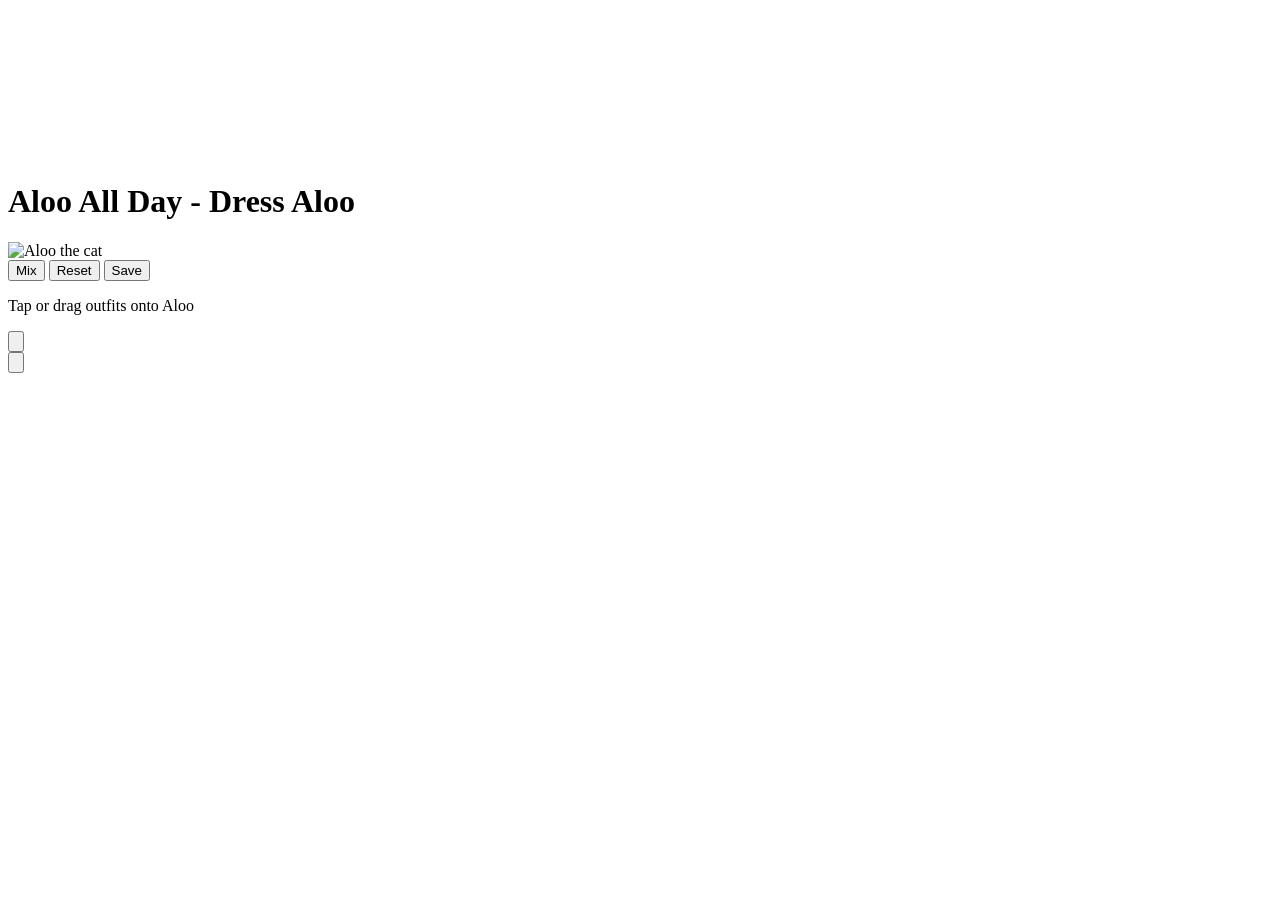
==== index.html @ dd959649 "Add files via upload" ====
<!DOCTYPE html>
<html lang="en">
<head>
  <meta charset="utf-8">
  <!-- viewport-fit=cover lets us use the full screen on notched phones;
       the CSS adds safe-area padding so nothing hides behind the notch. -->
  <meta name="viewport" content="width=device-width, initial-scale=1, maximum-scale=1, user-scalable=no, viewport-fit=cover">
  <title>Aloo All Day</title>
  <meta name="description" content="Aloo All Day - dress up Aloo the cat!">
  <meta name="theme-color" content="#fdc441">
  <meta name="apple-mobile-web-app-capable" content="yes">
  <meta name="mobile-web-app-capable" content="yes">
  <link rel="manifest" href="manifest.webmanifest">
  <link rel="icon" href="assets/icon.png">
  <link rel="apple-touch-icon" href="assets/icon.png">
  <link rel="preload" href="assets/fonts/SoofSans.otf" as="font" type="font/otf" crossorigin>
  <link rel="stylesheet" href="css/style.css">
</head>
<body>
  <div class="app">

    <!-- Hand-wobbly border, drawn by game.js so it fits any screen -->
    <div class="frame" id="frame" aria-hidden="true"><svg><path/></svg></div>

    <!-- ===== TITLE (edit the words here) ===== -->
    <header class="title">
      <h1><span class="u-dash">Aloo All Day</span> - <span class="u-wave">Dress Aloo</span></h1>
    </header>

    <!-- ===== STAGE: Aloo + her outfit ===== -->
    <main class="stage-area" id="stage-area">
      <div class="stage" id="stage">
        <!-- All clothing layers are added into #layers by game.js -->
        <div class="layers" id="layers">
          <img class="layer base on" id="aloo" src="assets/aloo.png" alt="Aloo the cat" draggable="false">
        </div>
      </div>

      <!-- Buttons down the right-hand side. Pictures live in assets/ui/ -->
      <div class="tools">
        <button class="tool" id="btn-random" type="button" aria-label="Mix: random outfit"><img src="assets/ui/mix.png" alt=""><span>Mix</span></button>
        <button class="tool" id="btn-reset"  type="button" aria-label="Reset: take everything off"><img src="assets/ui/reset.png" alt=""><span>Reset</span></button>
        <button class="tool" id="btn-save"   type="button" aria-label="Save picture of Aloo"><img src="assets/ui/save.png" alt=""><span>Save</span></button>
      </div>

      <p class="hint" id="hint">Tap or drag outfits onto Aloo</p>
      <div class="toast" id="toast" role="status" aria-live="polite"></div>
    </main>

    <!-- ===== CAROUSEL: every item in one row ===== -->
    <footer class="carousel-wrap">
      <button class="arrow" id="prev" type="button" aria-label="Previous items"><img src="assets/ui/prev.png" alt=""></button>
      <div class="carousel" id="tray" role="group" aria-label="Clothes"></div>
      <button class="arrow" id="next" type="button" aria-label="Next items"><img src="assets/ui/next.png" alt=""></button>
    </footer>

  </div>

  <script src="js/config.js"></script>
  <script src="js/game.js"></script>
</body>
</html>
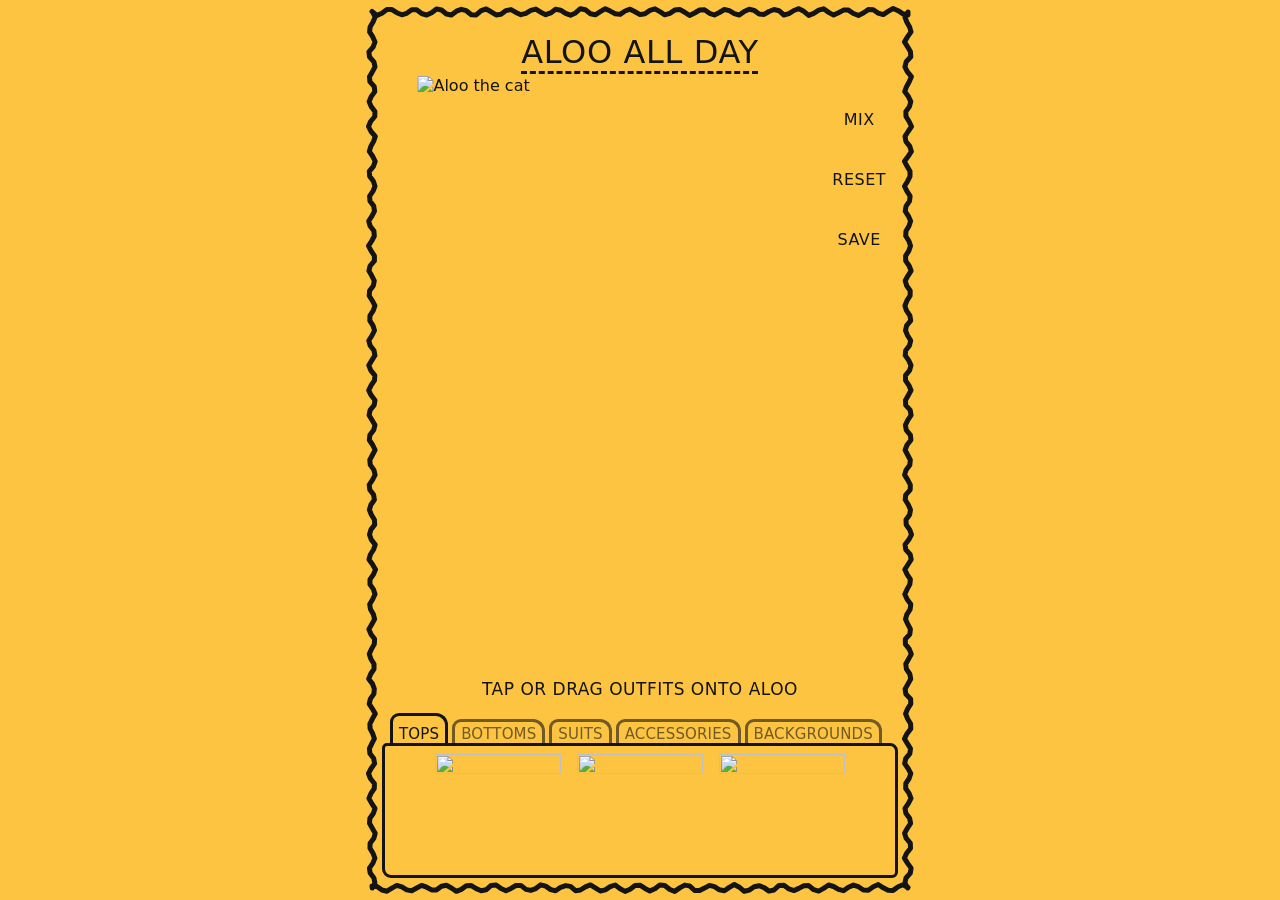
==== commit 6f37d559: "Add files via upload" ====
--- a/index.html
+++ b/index.html
@@ -17,14 +17,17 @@
   <link rel="stylesheet" href="css/style.css">
 </head>
 <body>
+  <!-- Full-screen background pictures go here (behind everything) -->
+  <div class="backdrop" id="backdrop" aria-hidden="true"></div>
+
   <div class="app">
 
     <!-- Hand-wobbly border, drawn by game.js so it fits any screen -->
     <div class="frame" id="frame" aria-hidden="true"><svg><path/></svg></div>
 
-    <!-- ===== TITLE (edit the words here) ===== -->
+    <!-- ===== TITLE (edit the words here; the dashed underline is the span) ===== -->
     <header class="title">
-      <h1><span class="u-dash">Aloo All Day</span> - <span class="u-wave">Dress Aloo</span></h1>
+      <h1><span class="u-dash">Aloo All Day</span></h1>
     </header>
 
     <!-- ===== STAGE: Aloo + her outfit ===== -->
@@ -47,11 +50,14 @@
       <div class="toast" id="toast" role="status" aria-live="polite"></div>
     </main>
 
-    <!-- ===== CAROUSEL: every item in one row ===== -->
-    <footer class="carousel-wrap">
-      <button class="arrow" id="prev" type="button" aria-label="Previous items"><img src="assets/ui/prev.png" alt=""></button>
-      <div class="carousel" id="tray" role="group" aria-label="Clothes"></div>
-      <button class="arrow" id="next" type="button" aria-label="Next items"><img src="assets/ui/next.png" alt=""></button>
+    <!-- ===== DOCK: section labels + carousel ===== -->
+    <footer class="dock">
+      <nav class="sections" id="sections" aria-label="Sections"></nav>
+      <div class="carousel-wrap">
+        <button class="arrow" id="prev" type="button" aria-label="Previous items"><img src="assets/ui/prev.png" alt=""></button>
+        <div class="carousel" id="tray" role="group" aria-label="Clothes"></div>
+        <button class="arrow" id="next" type="button" aria-label="Next items"><img src="assets/ui/next.png" alt=""></button>
+      </div>
     </footer>
 
   </div>
--- a/css/style.css
+++ b/css/style.css
@@ -0,0 +1,272 @@
+/* ==========================================================================
+   style.css — mobile first. Colours and the font are set at the top.
+   ========================================================================== */
+
+@font-face {
+  font-family: "Soof Sans";
+  src: url("../assets/fonts/SoofSans.otf") format("opentype");
+  font-display: swap;
+}
+
+:root {
+  --bg:       #fdc441;   /* the yellow */
+  --ink:      #141414;   /* the black of the drawings (turns white on dark backgrounds) */
+  --black:    #141414;   /* always black: used for the pop-up message */
+  --ratio:    0.5942;    /* Aloo's width / height. game.js sets this from aloo.png automatically */
+  --car-h:    clamp(88px, 15dvh, 140px);   /* height of the carousel */
+  --zoom:     1.15;      /* how big Aloo is on screen. Her PNG has empty margins, so >1 is fine. Raise to make her bigger */
+  --tap:      48px;      /* minimum tap target (>= 44px) */
+}
+
+* { box-sizing: border-box; }
+
+/* ---- Lock the page: no scrolling, no pull-to-refresh, no text selection ---- */
+html, body {
+  margin: 0;
+  height: 100%;
+  overflow: hidden;
+  overscroll-behavior: none;
+  touch-action: manipulation;          /* removes double-tap zoom */
+  -webkit-user-select: none;
+  user-select: none;
+  -webkit-touch-callout: none;         /* no "save image" popup on long press (iOS) */
+  -webkit-tap-highlight-color: transparent;
+}
+body {
+  position: fixed;                     /* stops iOS rubber-banding */
+  inset: 0;
+  background: var(--bg);
+  color: var(--ink);
+  font-family: "Soof Sans", ui-rounded, system-ui, sans-serif;
+}
+img { -webkit-user-drag: none; }
+button { font: inherit; color: inherit; }
+
+/* ---- Full-screen background pictures (behind everything) ---- */
+.backdrop { position: fixed; inset: 0; z-index: 0; pointer-events: none; }
+.backdrop .layer { object-fit: cover; }
+
+/* ---- Overall layout: a phone-shaped column, centred on big screens ---- */
+.app {
+  position: relative;
+  z-index: 1;                          /* above the backdrop */
+  height: 100vh;                       /* fallback */
+  height: 100dvh;                      /* dynamic viewport: ignores browser toolbars */
+  max-width: 560px;
+  margin: 0 auto;
+  display: flex;
+  flex-direction: column;
+  /* 22px = room inside the wobbly border; env() = notches and home bar */
+  padding: calc(22px + env(safe-area-inset-top)) calc(22px + env(safe-area-inset-right))
+           calc(22px + env(safe-area-inset-bottom)) calc(22px + env(safe-area-inset-left));
+}
+
+/* ---- The wobbly border ---- */
+.frame {
+  position: absolute;
+  inset: calc(8px + env(safe-area-inset-top)) calc(8px + env(safe-area-inset-right))
+         calc(8px + env(safe-area-inset-bottom)) calc(8px + env(safe-area-inset-left));
+  pointer-events: none;
+}
+.frame svg { width: 100%; height: 100%; overflow: visible; }
+.frame path { fill: none; stroke: var(--ink); stroke-width: 5; stroke-linecap: round; stroke-linejoin: round; }
+
+/* ---- Title ---- */
+.title { flex: none; padding: 6px 4px 0; text-align: center; }
+.title h1 {
+  margin: 0;
+  font-weight: normal;
+  font-size: clamp(20px, 6.2vw, 32px);
+  line-height: 1.5;
+  text-transform: uppercase;
+  letter-spacing: .02em;
+}
+/* The hand-drawn dashed underline under the title */
+.u-dash { text-decoration: underline dashed 3px; text-underline-offset: 8px; }
+
+/* ---- Stage ---- */
+.stage-area {
+  position: relative;
+  flex: 1 1 0;
+  min-height: 0;
+  container-type: size;                /* lets .stage measure its parent */
+  display: grid;
+  place-items: center;
+}
+/* The stage has the same shape as aloo.png and is the biggest one that fits. */
+.stage {
+  /* As tall as fits, times --zoom. The empty margins around Aloo in her PNG are transparent,
+     so it is fine for the stage to spill a little past the box (capped so it never gets silly). */
+  width: min(calc(100cqw + 120px), calc((100cqh - 16px) * var(--zoom) * var(--ratio)));
+  aspect-ratio: var(--ratio);
+  position: relative;
+  touch-action: none;                  /* nothing on the stage scrolls or zooms */
+  /* Aloo's tail pulls her to the left, so nudge the whole stage left to centre her body */
+  transform: translateX(-3%);
+}
+.layers { position: absolute; inset: 0; transform-origin: 50% 80%; }
+.layer {
+  position: absolute; inset: 0;
+  width: 100%; height: 100%;
+  pointer-events: none;
+  opacity: 0;
+  transition: opacity .15s;
+}
+.layer.on { opacity: 1; }
+.layers.bounce { animation: bounce .45s ease-out; }
+@keyframes bounce {
+  0%   { transform: scale(1); }
+  30%  { transform: scale(1.03, .97); }
+  60%  { transform: scale(.99, 1.02); }
+  100% { transform: scale(1); }
+}
+/* While dragging, the stage area shows a dashed hand-drawn-ish outline */
+.stage-area.drop-ready::after {
+  content: ""; position: absolute; inset: 4px;
+  border: 4px dashed var(--ink); border-radius: 28px; pointer-events: none;
+}
+
+/* ---- Mix / Reset / Save ---- */
+.tools {
+  position: absolute; top: 2px; right: 8px;
+  display: flex; flex-direction: column; gap: 4px;
+  z-index: 2;
+}
+.tool {
+  background: none; border: 0; padding: 6px 4px;
+  min-width: 56px; min-height: 56px;   /* comfortably above 44px */
+  display: flex; flex-direction: column; align-items: center; justify-content: flex-end; gap: 4px;
+  cursor: pointer;
+  font-size: 16px; text-transform: uppercase; letter-spacing: .03em; line-height: 1;
+}
+.tool img { width: 34px; height: auto; pointer-events: none; }
+.tool:active { transform: scale(.92); }
+
+.hint {
+  position: absolute; left: 50%; bottom: 4px; transform: translateX(-50%);
+  margin: 0; padding: 4px 14px;
+  font-size: 17px; text-transform: uppercase; letter-spacing: .03em;
+  white-space: nowrap; pointer-events: none;
+  transition: opacity .4s;
+}
+.hint.gone { opacity: 0; }
+
+.toast {
+  position: absolute; left: 50%; top: 40%; transform: translateX(-50%);
+  max-width: 80%; padding: 10px 18px;
+  background: var(--bg); color: var(--black); border: 4px solid var(--black); border-radius: 22px 30px 24px 28px;
+  font-size: 20px; text-transform: uppercase; text-align: center;
+  opacity: 0; pointer-events: none; transition: opacity .25s;
+}
+.toast.show { opacity: 1; }
+
+/* ---- Dock: folder-style tabs on top of the carousel box ---- */
+.dock { flex: none; }
+.sections {
+  display: flex; align-items: flex-end; gap: 4px;
+  padding: 0 8px; margin-bottom: -3px;            /* tabs sit on the box's top edge */
+  overflow-x: auto; overflow-y: hidden; scrollbar-width: none;
+  touch-action: pan-x; overscroll-behavior: contain;
+  position: relative; z-index: 1;
+}
+.sections::-webkit-scrollbar { display: none; }
+.section-btn {
+  flex: none; position: relative;
+  padding: 3px 6px 2px; margin-top: 12px;
+  background: none; color: var(--ink);
+  border: 3px solid var(--ink); border-bottom: 0;
+  border-radius: 9px 12px 0 0;
+  font-size: clamp(10px, 2.8vw, 15px); text-transform: uppercase; letter-spacing: .01em; line-height: 1.3;
+  cursor: pointer; opacity: .6;
+}
+/* A bigger invisible tap area (tabs are small to look, but easy to hit) */
+.section-btn::after { content: ""; position: absolute; inset: -12px -3px 0; }
+/* The tab you're on: taller, full strength, wavy underline (not colour alone) */
+.section-btn[aria-current="true"] {
+  opacity: 1; margin-top: 4px; padding-top: 9px;
+  text-decoration: underline wavy 2px; text-underline-offset: 4px;
+}
+.section-btn:focus-visible { outline: 4px dashed var(--ink); outline-offset: 2px; }
+
+/* ---- Carousel: all items in one row, three at a time ---- */
+.carousel-wrap {
+  height: var(--car-h);
+  display: flex; align-items: center; gap: 2px;
+  border: 3px solid var(--ink);                    /* the box from your sketch */
+  border-radius: 5px 8px 6px 9px;
+  padding: 0 2px;
+}
+.arrow {
+  flex: none;
+  width: 38px; height: 100%; min-height: var(--tap);
+  background: none; border: 0; padding: 0; cursor: pointer;
+  display: flex; align-items: center; justify-content: center;
+}
+.arrow img { height: 34px; width: auto; pointer-events: none; }
+.arrow:disabled { opacity: .2; cursor: default; }
+
+.carousel {
+  flex: 1; min-width: 0; height: 100%;
+  display: flex;
+  overflow-x: auto; overflow-y: hidden;
+  scroll-snap-type: x mandatory;       /* each swipe settles neatly on a whole item */
+  touch-action: pan-x;                 /* sideways = scroll, up/down = drag an item out */
+  overscroll-behavior: contain;
+  -webkit-overflow-scrolling: touch;
+  scrollbar-width: none;
+}
+.carousel::-webkit-scrollbar { display: none; }
+
+.thumb {
+  flex: 0 0 33.3333%;                  /* three items visible at once */
+  height: 100%;
+  position: relative;
+  padding: 8px;
+  background: none; border: 0; cursor: pointer;
+  scroll-snap-align: start;
+  touch-action: pan-x;
+  display: flex; align-items: center; justify-content: center;
+}
+.thumb.section-start::before {            /* dotted divider between sections */
+  content: ""; position: absolute; left: 0; top: 16%; height: 68%;
+  border-left: 3px dotted var(--ink); opacity: .6;
+}
+.thumb img { width: 100%; max-height: 100%; aspect-ratio: 1; object-fit: contain; pointer-events: none; transition: transform .15s; }
+/* Worn: a wobbly hand-drawn ring around it + it grows a little (not colour alone) */
+.thumb .ring {
+  position: absolute; top: 50%; left: 50%;
+  width: calc(100% - 4px); max-width: calc(var(--car-h) - 4px); aspect-ratio: 1;
+  border: 4px solid var(--ink);
+  border-radius: 52% 48% 55% 45% / 48% 54% 46% 52%;
+  transform: translate(-50%, -50%) rotate(-2deg);
+  opacity: 0; transition: opacity .15s;
+  pointer-events: none;
+}
+.thumb[aria-pressed="true"] .ring { opacity: 1; }
+.thumb[aria-pressed="true"] img { transform: scale(.92); }
+.thumb.bounce img { animation: bounce .4s ease-out; }
+.thumb:focus-visible, .arrow:focus-visible, .tool:focus-visible {
+  outline: 4px dashed var(--ink); outline-offset: 2px;
+}
+
+/* The picture that follows your finger while dragging */
+.ghost {
+  position: fixed; z-index: 100;
+  width: 120px; height: 120px;
+  margin: -60px 0 0 -60px;
+  object-fit: contain;
+  pointer-events: none;
+  filter: drop-shadow(0 6px 4px rgba(0,0,0,.25));
+}
+
+@media (prefers-reduced-motion: reduce) {
+  .layers.bounce, .thumb.bounce img { animation: none; }
+  .layer, .hint, .toast { transition: none; }
+}
+
+/* ==========================================================================
+   Dark backgrounds (like Space): game.js adds class "dark" to <body>, and all
+   the black drawing turns white so it stays readable.
+   ========================================================================== */
+body.dark { --ink: #ffffff; }
+.dark .tool img, .dark .arrow img { filter: invert(1); }
